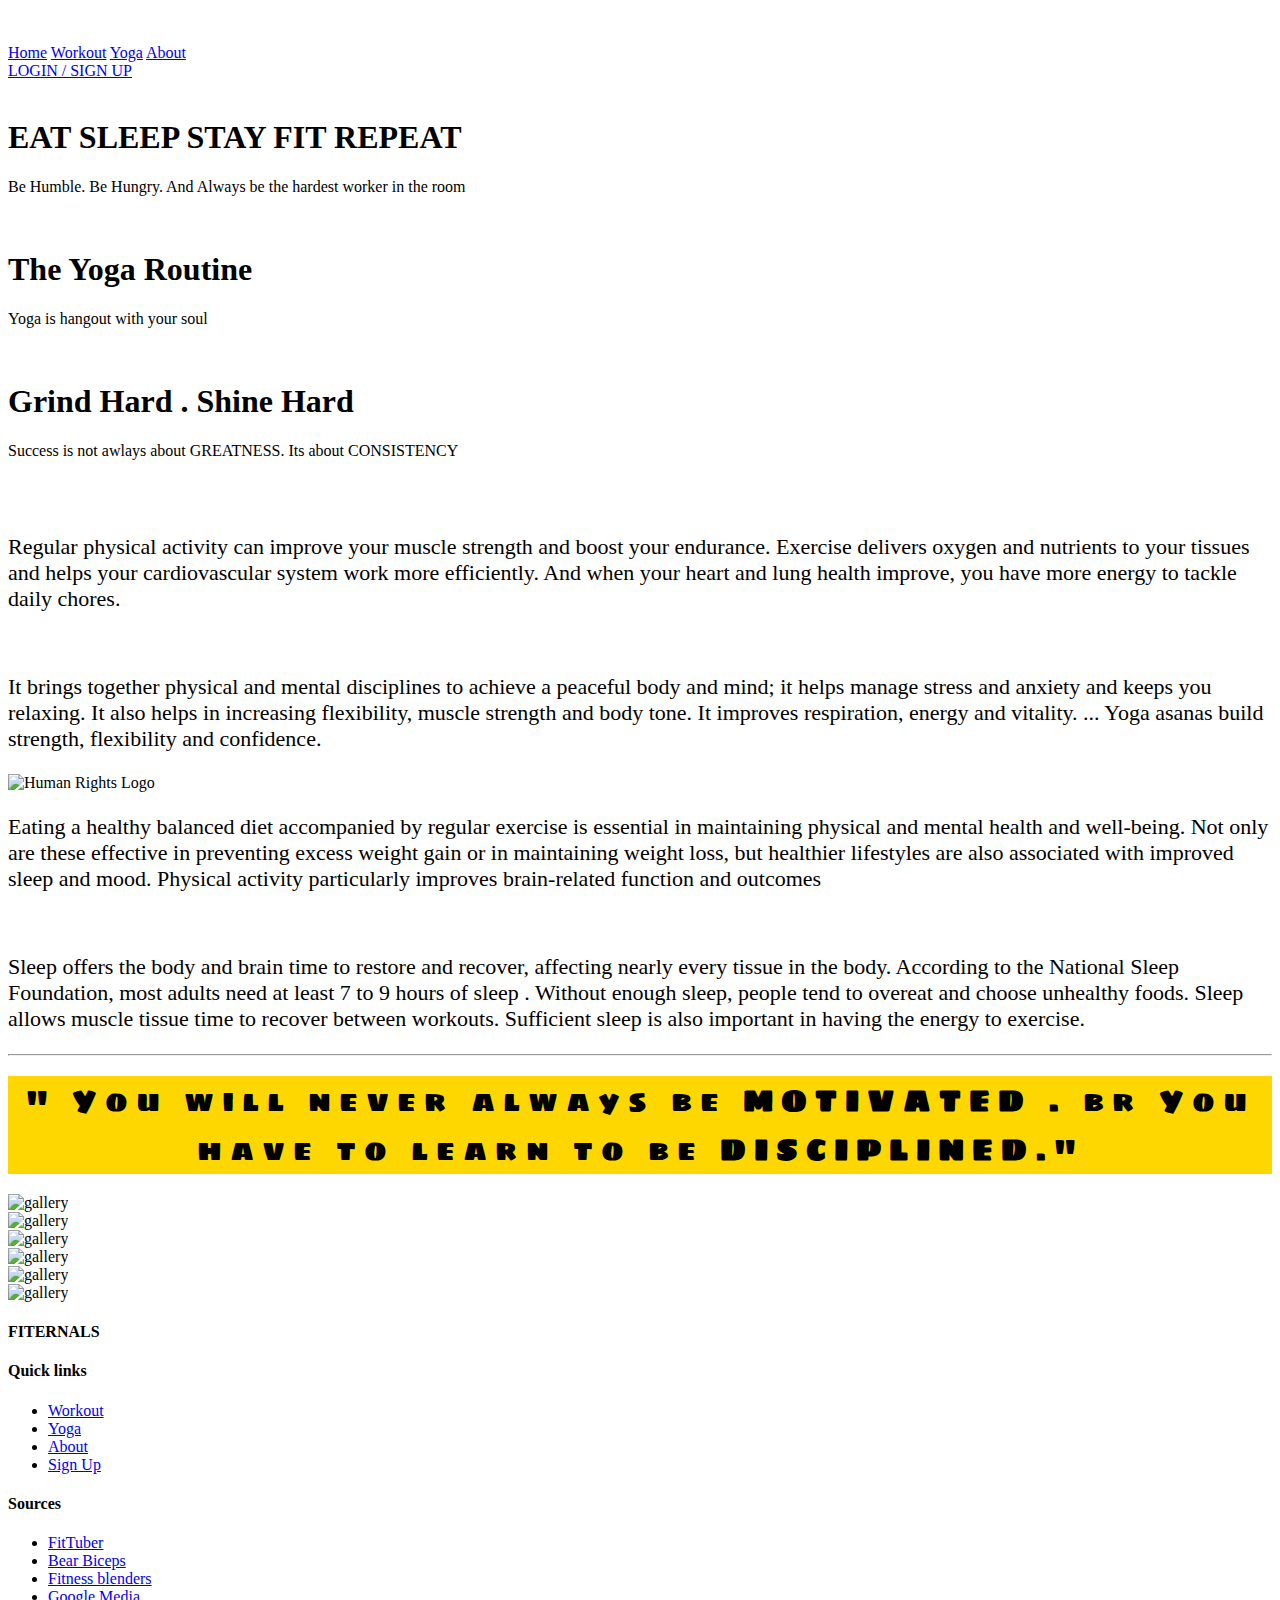
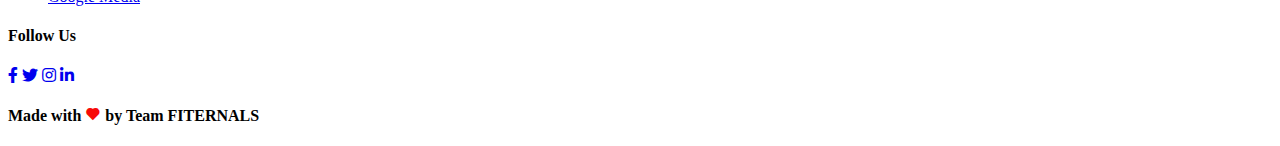
==== index.html @ 2518db19 "Update index.html" ====
<!DOCTYPE html>
<html lang="en">
<head>
  <title>FITERNALS | HOME</title>
  <meta charset="utf-8">
  <meta name="viewport" content="width=device-width, initial-scale=1">


  <!-- =============================CSS================================= -->
  <link rel="stylesheet" href="style.css">
  <!-- <link rel="stylesheet" href="../../../$BOOTSTRAP/css/bootstrap.css"> -->
  <link href='https://unpkg.com/boxicons@2.0.7/css/boxicons.min.css' rel='stylesheet'>
  <link href="https://unpkg.com/tailwindcss@^2/dist/tailwind.min.css" rel="stylesheet">
  <link rel="stylesheet" type="text/css" href="https://cdnjs.cloudflare.com/ajax/libs/font-awesome/5.15.1/css/all.min.css">


  <!-- ===========================Fonts========================= -->
  <link href="https://fonts.googleapis.com/css2?family=Sigmar+One&display=swap" rel="stylesheet">
  <link href="https://fonts.googleapis.com/css2?family=Sigmar+One&display=swap" rel="stylesheet">



</head>
<body>

<!-- ====================Header========================= -->
   
	<header>

		<br>
		<!-- <h2>Lorem ipsum dolor sit.</h2> -->
		<img class="headImg" src="/Fiternals-website/FITERNALS HOME/Fiternals logo.png" alt="">
	</header>


	<nav class="nav">
	
		<a class="active" href="https://github.com/adityasangwai/Fiternals-website/tree/main/FITNERALS%20HOME">Home</a>
		<a href="/Fiternals-website/FITERNALS WORKOUT/index.html">Workout</a>
		<a href="https://github.com/adityasangwai/Fiternals-website/blob/main/FITERNALS%20YOGA/index.html">Yoga</a>
		<a href="https://github.com/adityasangwai/Fiternals-website/blob/main/FITERNALS%20ABOUT/index.html">About</a>
		
		<div class="nav-right">
		  <a href="/FITERNALS LS/">LOGIN / SIGN UP</a>
		</div>
	</nav>
	  




	  <section class="swiper">
		<link rel="stylesheet" href="https://cdnjs.cloudflare.com/ajax/libs/Swiper/6.5.8/swiper-bundle.css"/>
		<script src="https://cdnjs.cloudflare.com/ajax/libs/Swiper/6.5.8/swiper-bundle.min.js"></script>
		
		<div class="introcontainer">
		  <!-- Slider main container -->
		  <div class="swiper-container">
			<!-- Additional required wrapper -->
			<div class="swiper-wrapper">
			  <!-- Slides -->
			  <div class="swiper-slide">
				<div class="cards">
				  <div class="card ong">
					<img src="./rock workout 1.jpg" alt="" />
					<div class="text">
					  </div>
				  <div class="title-box">
					<h1>EAT SLEEP STAY FIT REPEAT</h1>
					<p> Be Humble. Be Hungry. And Always be the hardest worker in the room </p>
					<div class="seperator"></div>
				  </div>
					</div>
				</div>
			  </div>
			  <div class="swiper-slide">
				<div class="cards">
				  <div class="card two">
					<img src="./yoga 3.jpg" alt="" width="300px" />
				  <div class="text">
					  </div>
				  <div class="title-box">
					<h1>The Yoga Routine</h1>
					<p> Yoga is hangout with your soul</p>
					<div class="seperator"></div>
				  </div>
				</div>
				</div>
			  </div>
			 
			  <div class="swiper-slide">
				<div class="cards">
				  <div class="card three">
					<img src="./workout 2.jpg" alt="" />
					<div class="text">
					  </div>
		   
				  <div class="title-box">
					<h1>Grind Hard . Shine Hard</h1>
					<p> Success is not awlays about GREATNESS. Its about CONSISTENCY</p>
					<div class="seperator"></div>
				  </div>
				</div>
				</div>
			  </div>
			  <div class="swiper-slide">
				<div class="cards">
				  <div class="card four">
					<img src="./winners.jpg" alt="" />
					<div class="text">
					  </div>
		
				  <div class="title-box">
					<!-- <h1>Lorem, ipsum dolor.</h1>
					<p> Lorem ipsum dolor sit amet consectetur adipisicing elit. Sequi enim nesciunt ut deleniti eos quaerat consequuntur omnis exercitationem.</p> -->
					<div class="seperator"></div>
				  </div>
				</div>
				</div>
			  </div>
			</div>
			
			<!-- If we need pagination -->
			<div class="swiper-pagination"></div>
		
			<!-- If we need navigation buttons -->
			 <div class="swiper-arrows">
			<div class="swiper-button-prev"><span></span></div>
			<div class="swiper-button-next"><span></span></div>
		  </div>
		
			<!-- If we need scrollbar -->
		  </div>
		</div>
		

	  </section>




  
	  <div class="container px-5 py-4 mx-auto flex flex-wrap" style="background-color: rgb(255, 255, 255);">	 
			<section class="alt">

				<div class="image-left">
					<img src="./des_work1.jpg" alt="" width="200px">
					<div>
						<p style="font-size: 22px; font-family:cursive; ">Regular physical activity can improve your muscle strength and boost your endurance. Exercise delivers oxygen and nutrients to your tissues and helps your cardiovascular system work more efficiently. And when your heart and lung health improve, you have more energy to tackle daily chores.</p>
						
					</div>
				</div>
				
				<div class="image-right">
					<img src="./yogagif 2.gif" alt="" width="200px">
					<div>
						<p style="font-size: 22px; font-family:cursive; ">It brings together physical and mental disciplines to achieve a peaceful body and mind; it helps manage stress and anxiety and keeps you relaxing. It also helps in increasing flexibility, muscle strength and body tone. It improves respiration, energy and vitality. ... Yoga asanas build strength, flexibility and confidence.</p>
					</div>
				</div>

				<div class="image-left">
					<img src="./diet 4k.jpg" alt="Human Rights Logo" width="200px">
					<div>
						<p  style="font-size: 22px; font-family:cursive; ">Eating a healthy balanced diet accompanied by regular exercise is essential in maintaining physical and mental health and well-being. Not only are these effective in preventing excess weight gain or in maintaining weight loss, but healthier lifestyles are also associated with improved sleep and mood. Physical activity particularly improves brain-related function and outcomes</p>
						
					</div>
				</div>

				<div class="image-right">
					<img src="./des_slee.gif" alt="" width="200px">
					<div>
						<p style="font-size: 22px; font-family:cursive; ">Sleep offers the body and brain time to restore and recover, affecting nearly every tissue in the body. According to the National Sleep Foundation, most adults need at least 7 to 9 hours of sleep .

							Without enough sleep, people tend to overeat and choose unhealthy foods. 
							
							Sleep allows muscle tissue time to recover between workouts. Sufficient sleep is also important in having the energy to exercise. </p>
					</div>
				</div>
				
				
			</section>
		</div>

<hr>

	<!-- ==========================Image gallery==================== -->
	<!-- <div class="wrapper"></div>
		<div class="border"></div>
		<div class="main-element"></div>
	  </div> -->


	<section class="text-gray-600 body-font">
		
		<div class="container px-5 py-24 mx-auto flex flex-wrap">
			<h1 class="title-font sm:text-4xl text-3xl mb-8 font-medium text-gray-900" style="font-size: 30PX;letter-spacing: 8px; font-weight: 500;font-family: Sigmar One; background-color: gold; text-align: center; ">" You will never always be <span style="font-weight: 900;">MOTIVATED</span> . br You have to learn to be <span style="font-weight: 900; "> DISCIPLINED</span>."</h1>

		  <div class="flex w-full mb-20 flex-wrap">
			<!-- <h1 style="font-size: 20px; font-weight: 900; color: rgb(0, 0, 0);">The Best we can do is to Start Today</h1>
			<p class="lg:pl-6 lg:w-2/3 mx-auto leading-relaxed text-base">Lorem ipsum dolor sit amet consectetur adipisicing elit. Reiciendis a odit distinctio impedit. Nesciunt illum laudantium dignissimos dicta hic!</p> -->
		  </div>
		  
		  <div class="flex flex-wrap md:-m-2 -m-1">
			<div class="flex flex-wrap w-1/2">
			  <div class="md:p-2 p-1 w-1/2">
				<img alt="gallery" class="w-full object-cover h-full object-center block" src="./health wealth.jpg">
			  </div>
			  <div class="md:p-2 p-1 w-1/2 " >
				<img alt="gallery" class="w-full object-cover h-full object-center block" src="./golas 2.jpg" >
			  </div>
			  <div class="md:p-2 p-1 w-full">
				<img alt="gallery" class="w-full h-full object-cover object-center block" src="./rock 4k">
			  </div>
			</div>
			<div class="flex flex-wrap w-1/2">
			  <div class="md:p-2 p-1 w-full">
				<img alt="gallery" class="w-full h-full object-cover object-center block" src="./ronda.jpg">
			  </div>
			  <div class="md:p-2 p-1 w-1/2">
				<img alt="gallery" class="w-full object-cover h-full object-center block" src="./goals.jpg">
			  </div>
			  <div class="md:p-2 p-1 w-1/2">
				<img alt="gallery" class="w-full object-cover h-full object-center block" src="./yoga 2.jpg">
			  </div>
			</div>
		  </div>
		</div>
	  </section>
























<!-- ==========================FOOTER======================== -->

	<footer class="footer">
		<div class="container">
			<div class="row">
			<div class="footer-col">
				<h4>FITERNALS</h4>
				<div class="footer__logo">
					
				
					
					
				</div>
			</div>
				<div class="footer-col">
					<h4>Quick links</h4>
					<ul>
					<li><a href="https://github.com/adityasangwai/Fiternals-website/blob/main/FITERNALS%20WORKOUT/index.html">Workout</a></li>
					<li><a href="https://github.com/adityasangwai/Fiternals-website/blob/main/FITERNALS%20YOGA/index.html">Yoga</a></li>
					<li><a href="https://github.com/adityasangwai/Fiternals-website/blob/main/FITERNALS%20ABOUT/index.html">About</a></li>
					<li><a href=" https://github.com/adityasangwai/Fiternals-website/blob/main/FITERNALS%20LS/index.html">Sign Up</a></li>
					</ul>
				</div>
				<div class="footer-col">
					<h4>Sources</h4>
					<ul>
						<li><a href="#">FitTuber</a></li>
						<li><a href="#">Bear Biceps</a></li>
						<li><a href="#">Fitness blenders</a></li>
						<li><a href="#">Google Media</a></li>
					</ul>
				</div>

				<div class="footer-col">
					<h4>Follow Us</h4>


					<div class="social-links">
						<a href="#"><i class="fab fa-facebook-f"></i></a>
						<a href="#"><i class="fab fa-twitter"></i></a>
						<a href="#"><i class="fab fa-instagram"></i></a>
						<a href="#"><i class="fab fa-linkedin-in"></i></a>
						
						
						
					</div>
			</div>
			
			</div>
		</div>

		
	</footer>
	<div class="lastline">
		<h4>Made with  <i class='bx bxs-heart' style='color:#f70a0a'  ></i> by Team FITERNALS </h4>
	</div>





 
  <!-- =======================JS============================= -->
  <script src="./script.js"></script>
  <script src="https://cdnjs.cloudflare.com/ajax/libs/Swiper/6.5.8/swiper-bundle.min.js"></script>





</body>
</html>
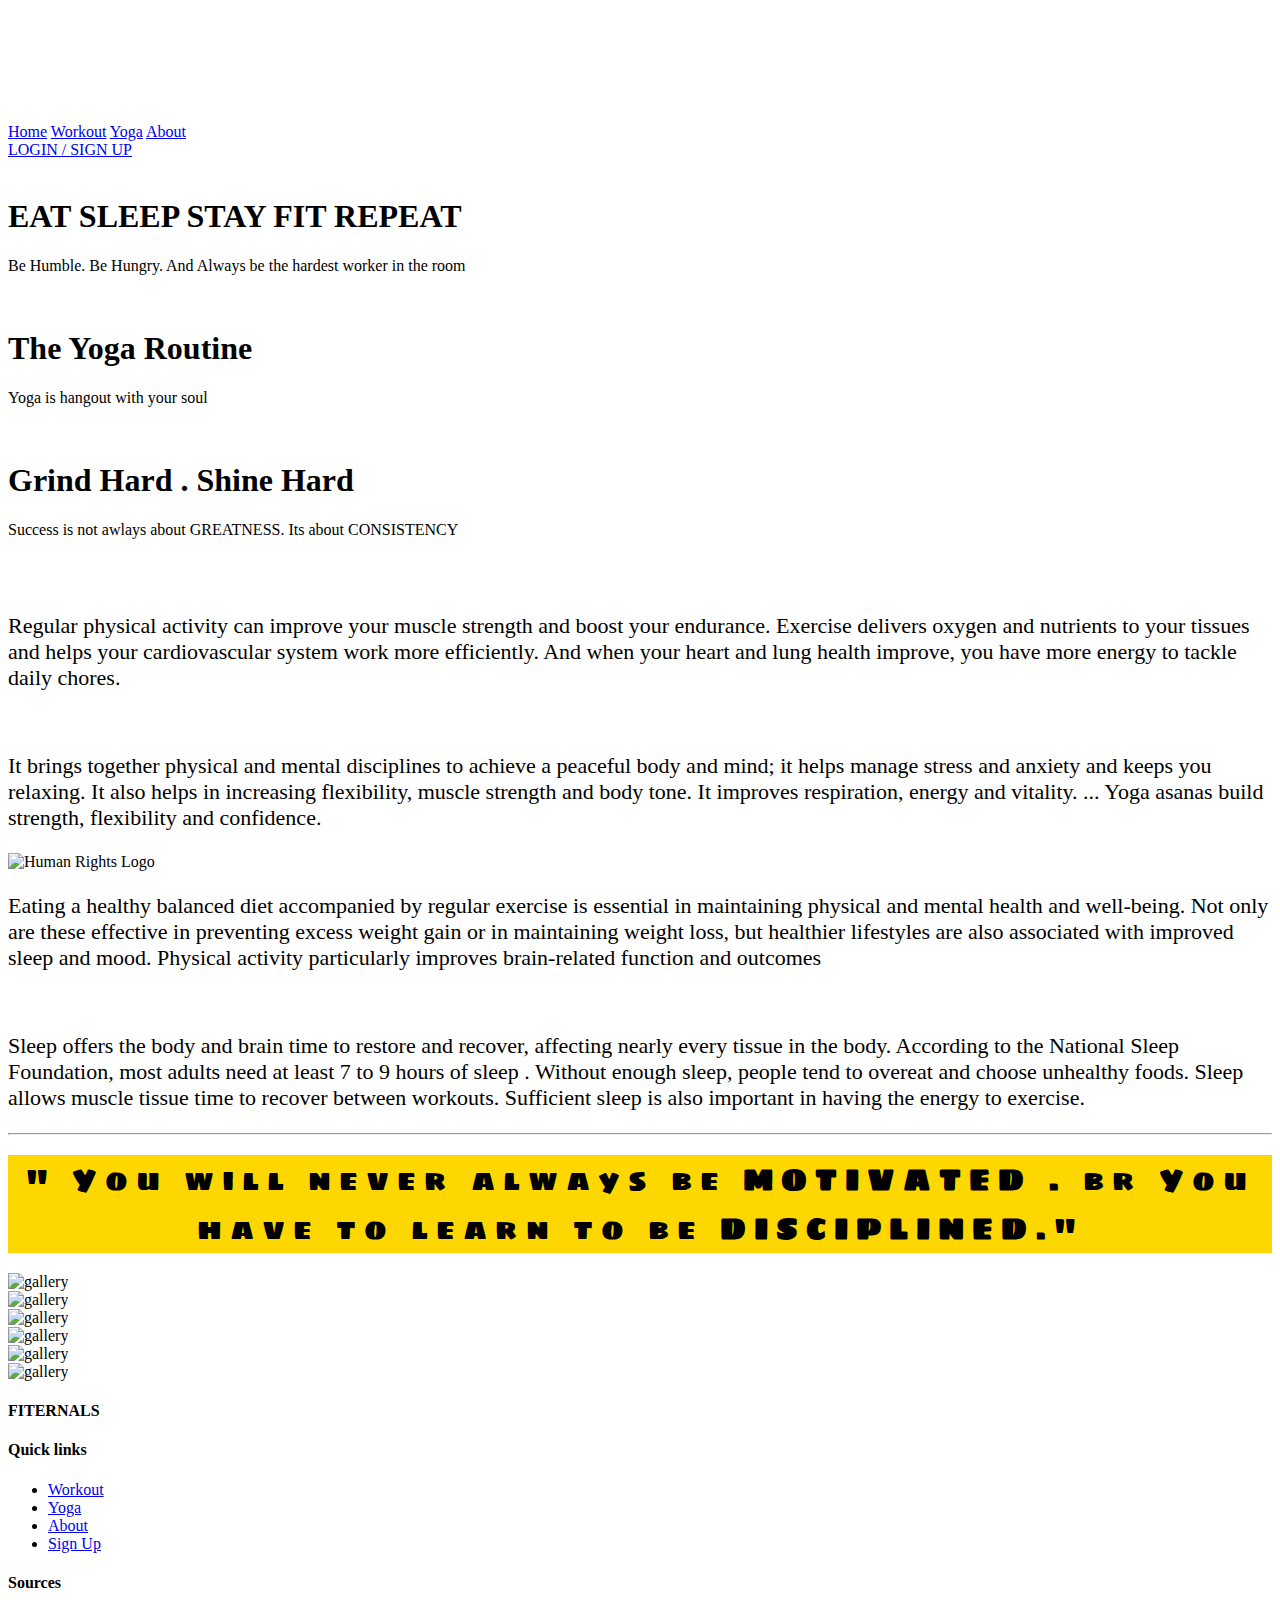
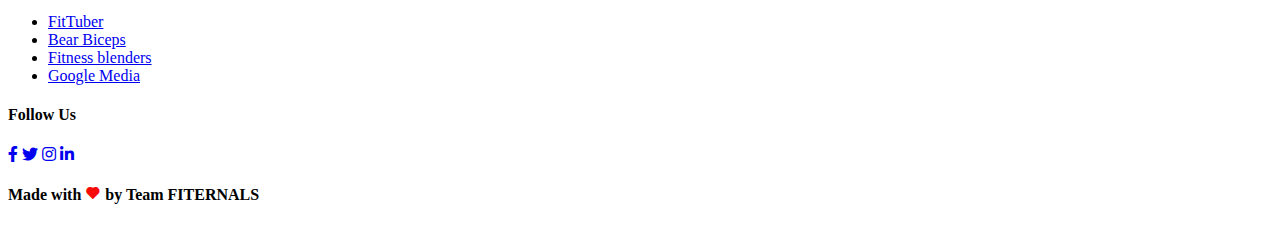
==== commit 7623f51d: "Update index.html" ====
--- a/index.html
+++ b/index.html
@@ -6,6 +6,9 @@
   <meta charset="utf-8">
   <meta name="viewport" content="width=device-width, initial-scale=1">
 
+	
+	
+
 
   <!-- =============================CSS================================= -->
   <link rel="stylesheet" href="style.css">
@@ -30,19 +33,19 @@
 
 		<br>
 		<!-- <h2>Lorem ipsum dolor sit.</h2> -->
-		<img class="headImg" src="/Fiternals-website/FITERNALS HOME/Fiternals logo.png" alt="">
+		<img class="headImg" src="/Fiternals logo.png" alt="">
 	</header>
 
 
 	<nav class="nav">
 	
-		<a class="active" href="https://github.com/adityasangwai/Fiternals-website/tree/main/FITNERALS%20HOME">Home</a>
-		<a href="/Fiternals-website/FITERNALS WORKOUT/index.html">Workout</a>
-		<a href="https://github.com/adityasangwai/Fiternals-website/blob/main/FITERNALS%20YOGA/index.html">Yoga</a>
-		<a href="https://github.com/adityasangwai/Fiternals-website/blob/main/FITERNALS%20ABOUT/index.html">About</a>
+		<a class="active" href="/Fiternals-website/">Home</a>
+		<a href="/Fiternals-website/FITERNALS WORKOUT/">Workout</a>
+		<a href="/Fiternals-website/FITERNALS YOGA/">Yoga</a>
+		<a href="/Fiternals-website/FITERNALS ABOUT/">About</a>
 		
 		<div class="nav-right">
-		  <a href="/FITERNALS LS/">LOGIN / SIGN UP</a>
+		  <a href="/Fiternals-website/FITERNALS LS/">LOGIN / SIGN UP</a>
 		</div>
 	</nav>
 	  
@@ -63,7 +66,7 @@
 			  <div class="swiper-slide">
 				<div class="cards">
 				  <div class="card ong">
-					<img src="./rock workout 1.jpg" alt="" />
+					<img src="/rock workout 1.jpg" alt="" />
 					<div class="text">
 					  </div>
 				  <div class="title-box">
@@ -204,7 +207,7 @@
 		  <div class="flex flex-wrap md:-m-2 -m-1">
 			<div class="flex flex-wrap w-1/2">
 			  <div class="md:p-2 p-1 w-1/2">
-				<img alt="gallery" class="w-full object-cover h-full object-center block" src="./health wealth.jpg">
+				<img alt="gallery" class="w-full object-cover h-full object-center block" src="/Fiternals website/FITERNALS HOME/health wealth/">
 			  </div>
 			  <div class="md:p-2 p-1 w-1/2 " >
 				<img alt="gallery" class="w-full object-cover h-full object-center block" src="./golas 2.jpg" >
@@ -268,10 +271,10 @@
 				<div class="footer-col">
 					<h4>Quick links</h4>
 					<ul>
-					<li><a href="https://github.com/adityasangwai/Fiternals-website/blob/main/FITERNALS%20WORKOUT/index.html">Workout</a></li>
-					<li><a href="https://github.com/adityasangwai/Fiternals-website/blob/main/FITERNALS%20YOGA/index.html">Yoga</a></li>
-					<li><a href="https://github.com/adityasangwai/Fiternals-website/blob/main/FITERNALS%20ABOUT/index.html">About</a></li>
-					<li><a href=" https://github.com/adityasangwai/Fiternals-website/blob/main/FITERNALS%20LS/index.html">Sign Up</a></li>
+					<li><a href="/Fiternals-website/FITERNALS WORKOUT/">Workout</a></li>
+					<li><a href="/Fiternals-website/FITERNALS YOGA/">Yoga</a></li>
+					<li><a href="/Fiternals-website/FITERNALS ABOUT/">About</a></li>
+					<li><a href="/Fiternals-website/FITERNALS LS/">Sign Up</a></li>
 					</ul>
 				</div>
 				<div class="footer-col">
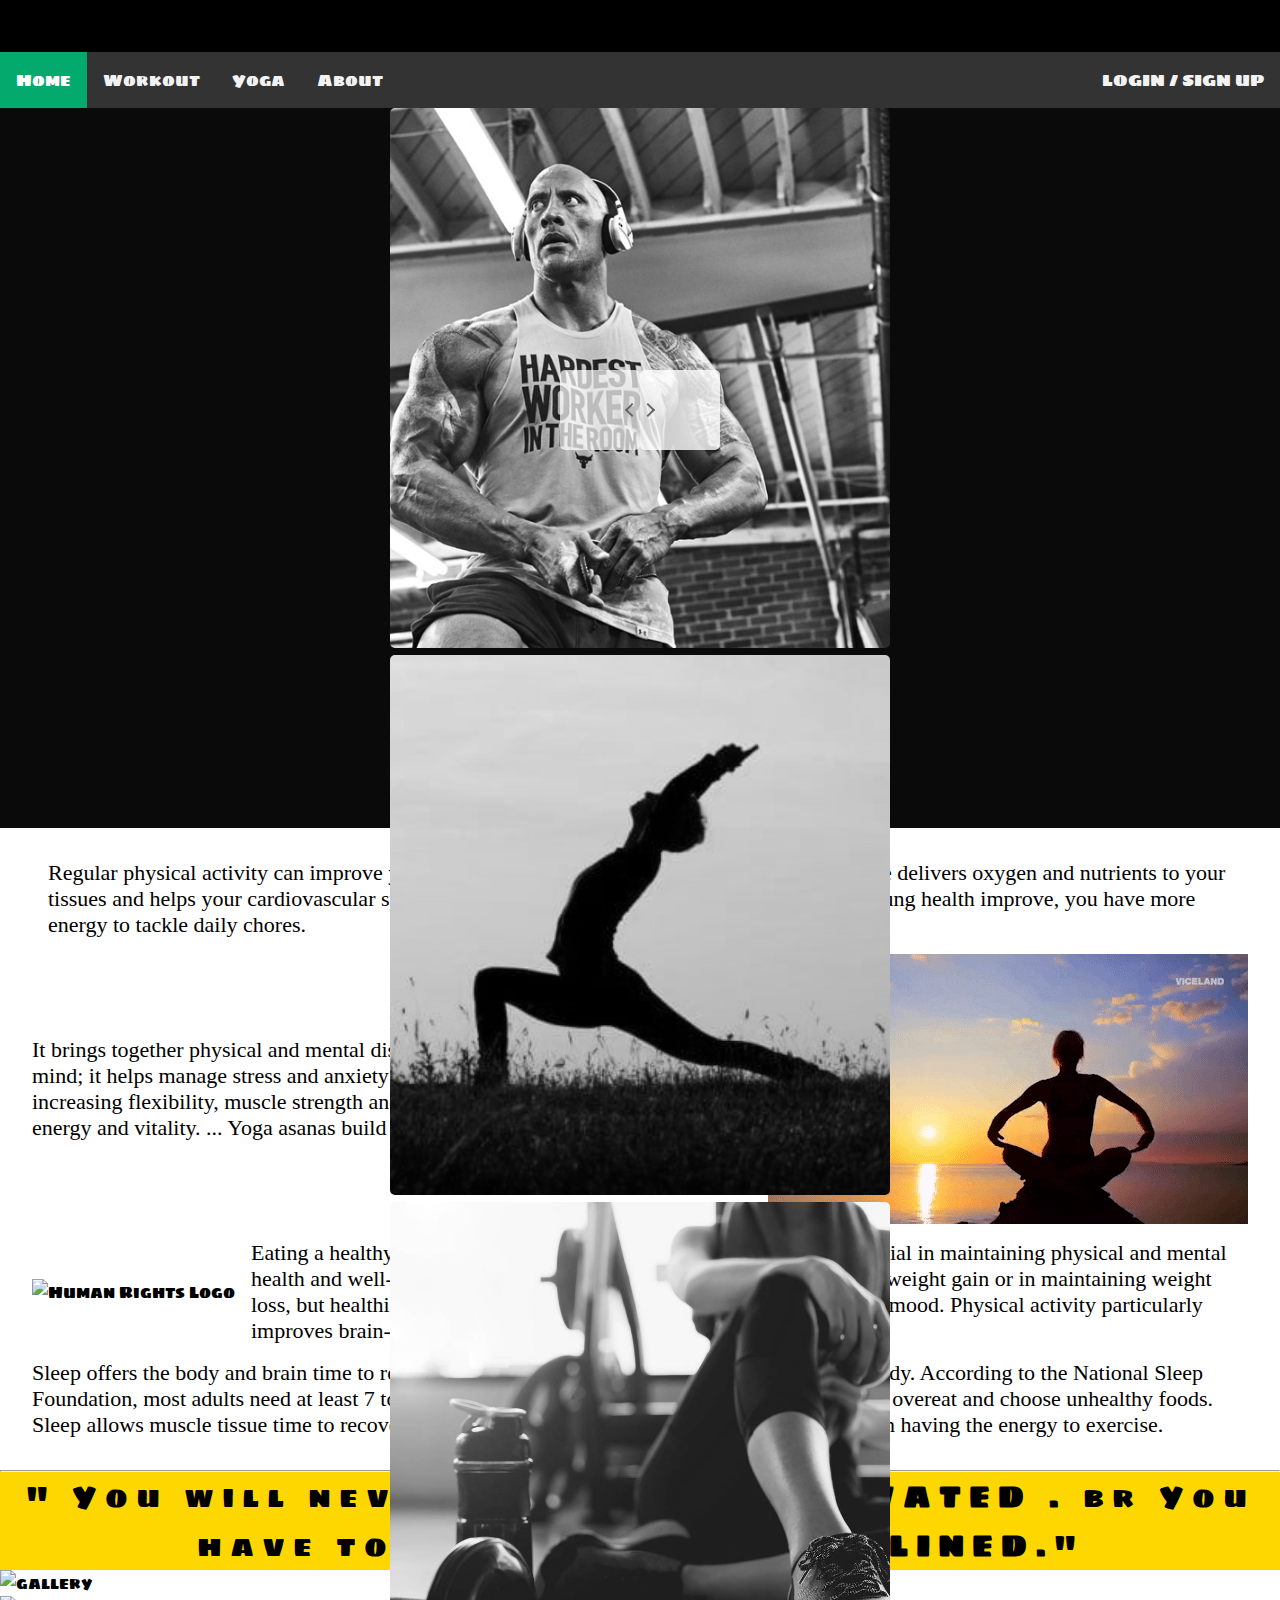
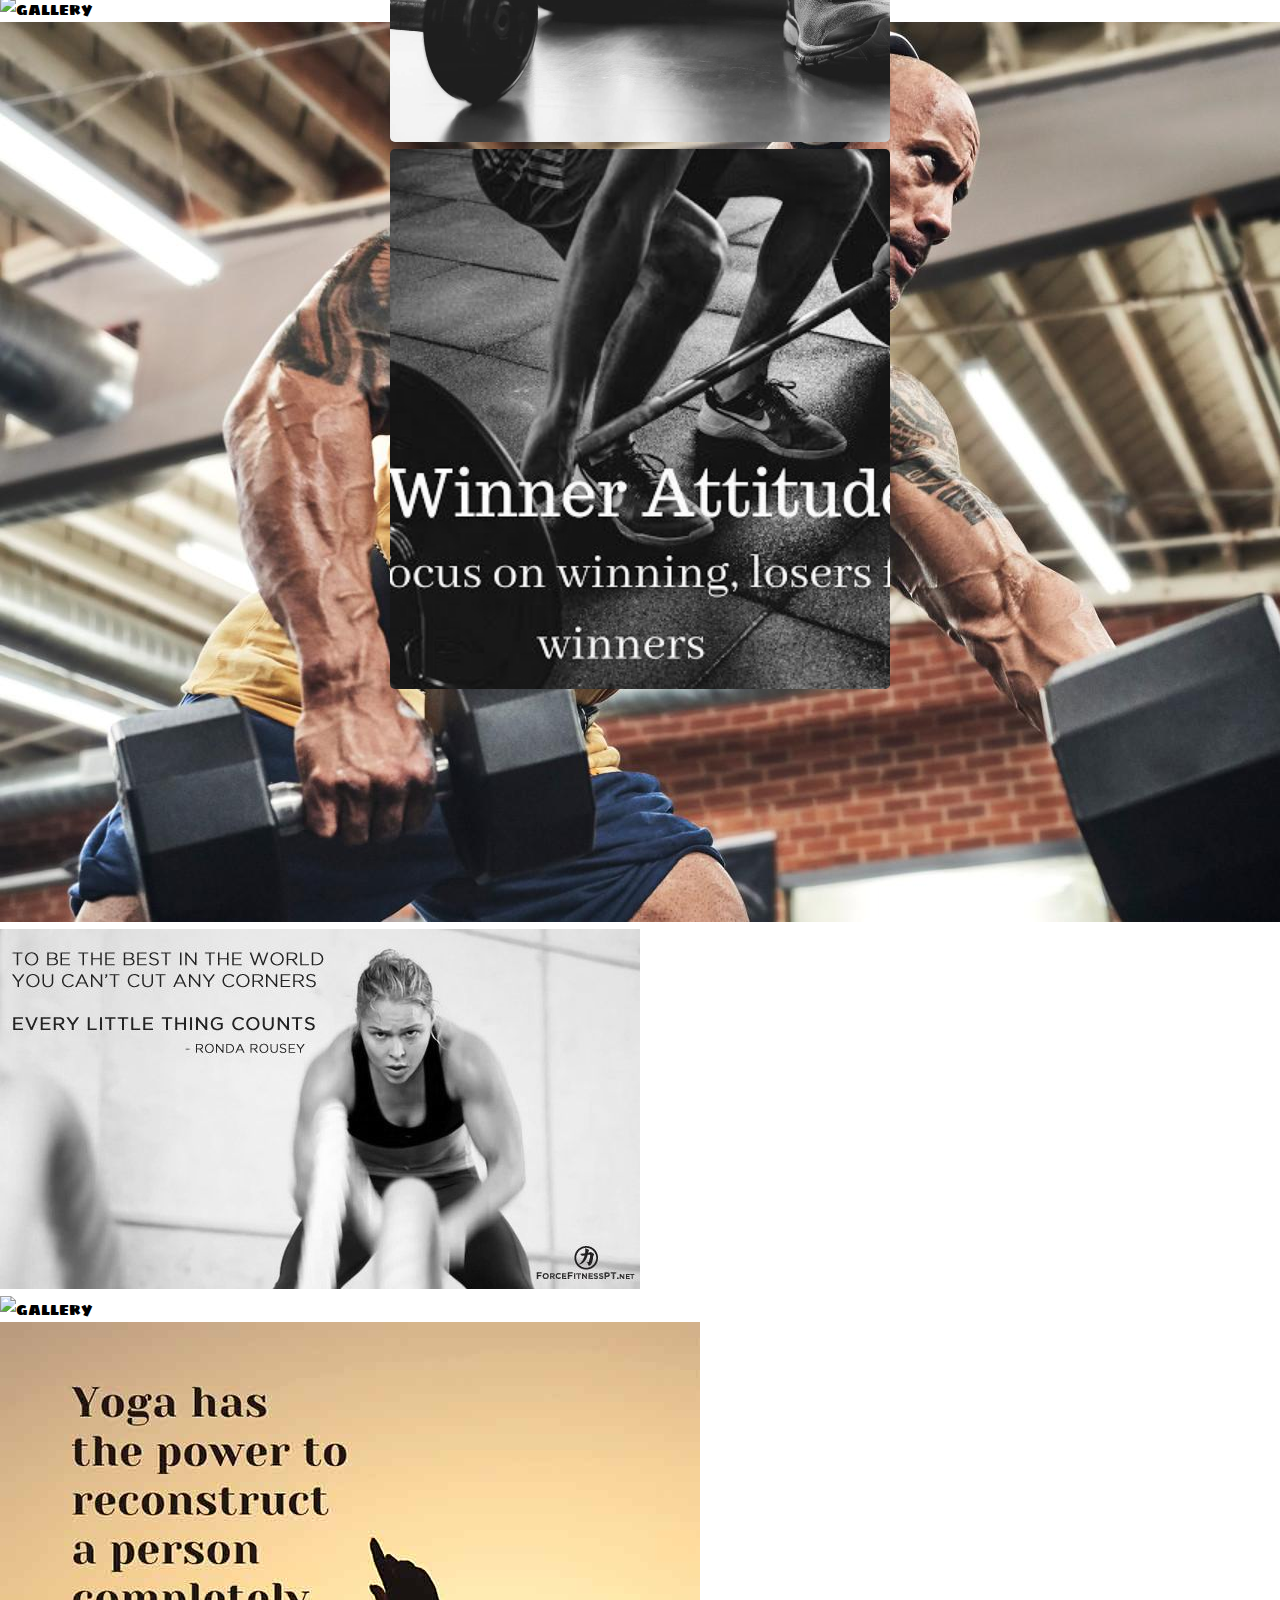
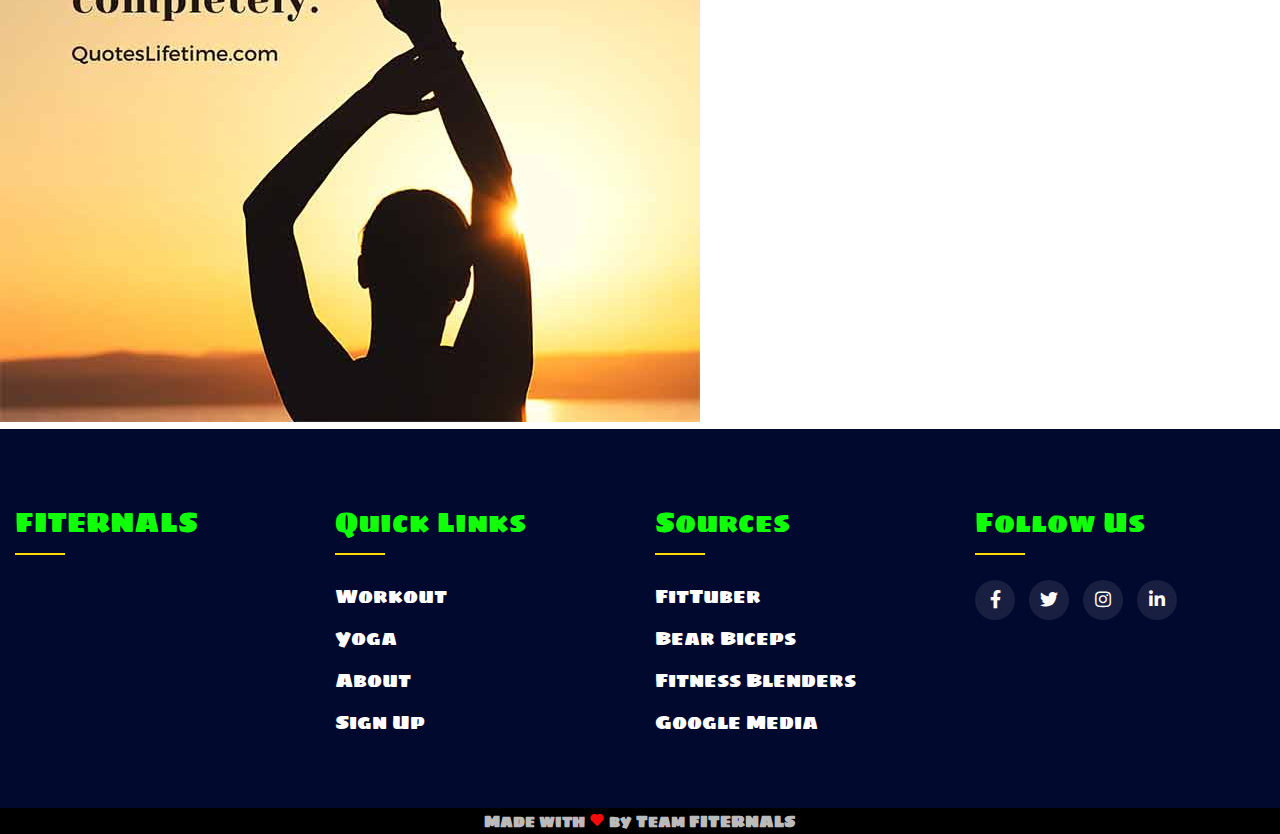
==== commit 4c035f6c: "Update index.html" ====
--- a/index.html
+++ b/index.html
@@ -33,7 +33,7 @@
 
 		<br>
 		<!-- <h2>Lorem ipsum dolor sit.</h2> -->
-		<img class="headImg" src="/Fiternals logo.png" alt="">
+		<img class="headImg" src="/Fiternals-website/Fiternals logo.png" alt="">
 	</header>
 
 
@@ -207,10 +207,10 @@
 		  <div class="flex flex-wrap md:-m-2 -m-1">
 			<div class="flex flex-wrap w-1/2">
 			  <div class="md:p-2 p-1 w-1/2">
-				<img alt="gallery" class="w-full object-cover h-full object-center block" src="/Fiternals website/FITERNALS HOME/health wealth/">
+				<img alt="gallery" class="w-full object-cover h-full object-center block" src="/Fiternals-website/FITERNALS HOME/health wealth/">
 			  </div>
 			  <div class="md:p-2 p-1 w-1/2 " >
-				<img alt="gallery" class="w-full object-cover h-full object-center block" src="./golas 2.jpg" >
+				<img alt="gallery" class="w-full object-cover h-full object-center block" src="/Fiternals-website/golas 2.jpg" >
 			  </div>
 			  <div class="md:p-2 p-1 w-full">
 				<img alt="gallery" class="w-full h-full object-cover object-center block" src="./rock 4k">
@@ -317,7 +317,7 @@
 
  
   <!-- =======================JS============================= -->
-  <script src="./script.js"></script>
+  <script src="/Fiternals-website/script.js"></script>
   <script src="https://cdnjs.cloudflare.com/ajax/libs/Swiper/6.5.8/swiper-bundle.min.js"></script>
 
 
--- a/style.css
+++ b/style.css
@@ -0,0 +1,568 @@
+
+
+
+
+/* ===============VARIABLE CSS=============== */
+
+
+
+
+
+
+
+
+
+
+
+*{
+	margin:0;
+	padding:0;
+	box-sizing: border-box;
+	width: auto;
+	
+}
+
+body{
+    margin: 0 0  0;
+   background-color: rgb(255, 255, 255);
+   font-family: Sigmar One;
+}
+
+header{
+    background-color: rgb(0, 0, 0);
+	align-items: center;
+}
+
+.headImg{
+	padding-top: 4px;
+	padding-bottom: 10px;
+    margin: 0 auto;
+    background-position: center;
+    background-size: cover;
+
+}
+
+
+
+/* =========================navbar====================== */
+/* Add a black background color to the top navigation */
+.nav {
+    background-color: #333;
+    overflow: hidden;
+	font-family: Sigmar One;
+}
+
+/* Style the links inside the navigation bar */
+.nav a {
+  float: left;
+  color: #f2f2f2;
+  text-align: center;
+  padding: 14px 16px;
+  text-decoration: none;
+  font-size: 17px;
+}
+
+/* Change the color of links on hover */
+.nav a:hover {
+  background-color: #ddd;
+  color: black;
+}
+
+/* Add a color to the active/current link */
+.nav a.active {
+  background-color: #04AA6D;
+  color: white;
+}
+
+/* Right-aligned section inside the top navigation */
+.nav-right {
+  float: right;
+}
+
+
+
+/* =======================CONTENT ALTERNATE================= */
+
+/* .alt{
+	/* font-family: cursive; */
+ 
+.alt img
+{
+	max-width: 40%;
+}
+
+.image-left, .image-right
+{
+	margin: 1em 0;
+}
+
+@media (min-width: 20em)
+{
+	.image-left, .image-right
+	{
+		display: flex;
+		align-items: center;
+	}
+
+	.image-left img
+	{
+		margin-right: 1em;
+		float: left; /* fallback */
+	}
+
+	.image-right img
+	{
+		order: 1;
+		margin-left: 1em;
+		float: right; /* fallback */
+	}
+	
+	/* clearfix for fallback */
+	.image-left::after,
+	.image-right::after
+	{
+		content: "";
+  	display: block;
+		clear: both;
+	}
+}
+
+@media (min-width: 30em)
+{
+	.image-left img, .image-right img
+	{
+		flex-shrink: 0;
+	}
+}
+
+.alt{
+    margin: 2rem;
+}
+
+
+/* =========================SWIPER============================== */
+@font-face {
+	font-family: "HelveticaNow"; 
+	  src: url(https://assets.codepen.io/5286152/HelveticaNowText-Regular.ttf);
+	}
+	
+	.introcontainer {
+	  width: 100%;
+	  height: 100%;
+	  margin: auto;
+	}
+	.swiper-container {
+	  width: 100%;
+	  height: 80vh;
+	  background: rgb(10, 10, 11);
+	}
+	.swiper-slide {
+	  width: 500px;
+	  height: 100%;
+	  display: flex;
+	  margin: auto;
+	  align-items: center;
+	  justify-content: center;
+	  background: rgb(10, 10, 11);
+	}
+	.cards {
+	  width: 100%;
+	  height: auto;
+	  display: flex;
+	  position: relative;
+	  align-items: center;
+	  justify-content: center;
+	}
+	.card img {
+	  object-fit: cover;
+	  width: 600px;
+	  border-radius: 5px;
+	  max-width: 100%;
+	  height: 100%;
+	  min-height: 60vh;
+	  padding: 0;
+	  margin: 0;
+	}
+	
+	.card.two img {
+	  filter: sepia(100%) hue-rotate(190deg) saturate(300%);
+	  
+	  height: 60vh;
+	}
+	.card.three img {
+	  height: 50vh;
+	}
+	.card.four img {
+	  filter: invert(4%) sepia(75%) saturate(500%) hue-rotate(356deg) brightness(70%) contrast(103%);
+	}
+	.text {
+	  display: flex;
+	  align-items: center;
+	  justify-content: center;
+	  position: absolute;
+	  bottom: 0px;
+	  max-width: 100%;
+	  width: 500px;
+	  
+	}
+	
+	.title-box {
+	  display: flex;
+	  text-align: left;
+	  max-width: 100%;
+	  flex-direction: column;
+	  flex-wrap: nowrap;
+	  position: absolute;
+	  top: 0;
+	  left: 50%;
+	  right: 0 !important;
+	  bottom: 50px;
+	  justify-content: center;
+	  color: #fff;
+	  opacity: 0;
+	  z-index: 15;
+	}
+	.title-box h1 {
+	  display: block;
+	  font-family: "Futura";
+	  font-weight: 700;
+	  line-height: normal;
+	  max-width: 100%;
+	  font-size: 3vmin;
+	}
+	.title-box p {
+	  font-family: "HelveticaNow";
+	  font-size: 2vmin;
+	  padding-top: 0;
+	  margin: 0;
+	  padding-left: 1%;
+	  max-width: 100%;
+	}
+	.card .title-box .seperator {
+	  height: 1px;
+	  width:10%;
+	  background: white;
+	  position: absolute;
+	  content: "";
+	  left: -15%;
+	  top: 50%;  
+	}
+	.swiper-slide .title-box{
+	  transform: translateX(-50%);
+	  transition: all .7s ease .3s;
+	}
+	.swiper-slide-active .title-box {
+	  transform: translateX(0%);
+	  opacity: 1;
+	  transition: all .7s ease;
+	}
+	
+	.swiper-scrollbar {
+	  background: white;
+	}
+	
+	.swiper-slide .card img {
+	  transition: filter .7s ease;
+	  filter: grayscale(100%);
+	}
+	.swiper-slide-active .card img {
+	  filter: grayscale(0%) brightness(60%);
+	}
+	
+	.swiper-pagination-bullet-active {
+	  background: white !important;
+	  width: 25px !important;
+	  height: 5px !important;
+	  border-radius: 0 !important;
+	}
+	.swiper-pagination-bullet {
+	  background: whitesmoke !important;
+	  width: 25px !important;
+	  height: 5px !important;
+	  border-radius: 0!important;
+	}
+	.swiper-arrows {
+	  width: 100%;
+	  height: 80px;
+	  position: absolute;
+	  display: flex;
+	  justify-content: center;
+	  align-items: center;
+	  bottom: 50%;
+	}
+	.swiper-button-prev,
+	.swiper-button-next {
+	  width: 80px !important;
+	  height: 80px;
+	  background-image: none !important;
+	  display: flex;
+	  align-items: center;
+	  justify-content: center;
+	  top: 0;
+	  bottom: 0;
+	  margin: 0;
+	  border-radius: 5px;
+	  transition: all 0.3s ease;
+	}
+	.swiper-button-prev {
+	  left: 0px !important;
+	  right: auto !important;
+	  background-color: rgba(255, 255, 255, 0.7);
+	}
+	.swiper-button-next {
+	  right: 0px !important;
+	  background-color: rgba(255, 255, 255, 0.8);
+	}
+	.swiper-button-prev span,
+	.swiper-button-next span {
+	  width: 10px;
+	  height: 10px;
+	  display: flex;
+	  align-items: center;
+	  justify-content: center;
+	  background-color: transparent;
+	  position: absolute;
+	  border: solid 2px #666;
+	  border-left: 0;
+	  border-bottom: 0;
+	  transition: all 0.5s ease;
+	}
+	.swiper-button-prev span {
+	  transform: rotate(-135deg);
+	  left: 49%;
+	}
+	.swiper-button-next span {
+	  transform: rotate(45deg);
+	  right: 49%;
+	}
+	.swiper-button-prev:hover span,
+	.swiper-button-next:hover span {
+	  width: 5px;
+	  height: 5px;
+	}
+	.swiper-button-prev:after,
+	.swiper-button-next:after {
+	  width: 0px;
+	  height: inherit;
+	  content: "";
+	  position: absolute;
+	  border-radius: 5px;
+	  background-color: white;
+	  transition: all 0.4s ease-in-out;
+	  z-index: -1;
+	  opacity: 0.8;
+	}
+	.swiper-button-prev:after {
+	  right: 0;
+	}
+	.swiper-button-next:after {
+	  left: 0;
+	}
+	.swiper-button-prev:hover:after,
+	.swiper-button-next:hover:after {
+	  width: inherit;
+	}
+	.swiper-button-disabled {
+	  opacity: 1 !important;
+	}
+	.swiper-button-disabled.swiper-button-prev span,
+	.swiper-button-disabled.swiper-button-next span {
+	  opacity: 0.2;
+	}
+	@media screen and (max-width: 512px) {
+	  .swiper-button-prev,
+	  .swiper-button-next {
+		width: 60px;
+		height: 60px;
+		bottom: 0;
+	  }
+	  .swiper-arrows {
+		height: 60px;
+	  }
+	  .swiper-button-prev {
+		right: 60px;
+	  }
+	  .swiper-button-prev span {
+		left: 45%;
+	  }
+	  .swiper-button-next span {
+		right: 45%;
+	  }
+	}
+	.swiper-button-next::after, .swiper-container-rtl .swiper-button-prev::after {
+	  content: "attr" !important;
+	}
+	.swiper-button-prev::after, .swiper-container-rtl .swiper-button-prev::after {
+	 content: "attr" !important;
+	}
+
+
+
+
+/* =======================================================BORDERS=========================== */
+
+  
+  .wrapper {
+	padding-top: 100px;
+	width: 400px;
+	height: 200px;
+	margin: 0 auto;
+	position: relative;
+	overflow: hidden;
+  }
+  
+  .main-element {
+	position: absolute;
+	top: 1%;
+	left: 1%;
+	display: block;
+	height: 98%;
+	width: 98%;
+	margin: auto;
+	align-self: center;
+	background: #fff;
+	z-index: 1;
+  }
+  
+  .border {
+	position: absolute;
+	display: block;
+	top: -50%;
+	left: -50%;
+	z-index: -9;
+	display: block;
+	height: 200%;
+	width: 200%;
+	transform: rotate(-45deg);
+	overflow: hidden;
+	background: linear-gradient(to right, #fff 20%, #fff 40%, #ECD08C 50%, #ECD08C 55%, #fff 70%, #fff 100%);
+	background-size: 200% auto;
+	
+	animation: shine 3s linear infinite;
+  }
+  
+  /*Begin shimmer code*/
+  
+  @keyframes shine {
+	  to {
+		background-position: 200% center;
+	  }
+	}fff
+
+
+
+
+
+
+
+
+
+
+
+
+
+
+
+
+
+	
+
+
+
+
+/* =====================================FOOTER================================== */
+
+.container{
+	max-width: 1170px;
+	margin:auto;
+}
+.row{
+	display: flex;
+	flex-wrap: wrap;
+}
+ul{
+	list-style: none;
+}
+.footer{
+	background-color: #02092e;
+    padding: 70px 0;
+}
+.footer-col{
+   width: 25%;
+   padding: 0 15px;
+}
+.footer-col h4{
+	font-size: 28px;
+	color: #11ff09;
+	text-transform: capitalize;
+	margin-bottom: 35px;
+	font-weight: 500;
+	position: relative;
+}
+.footer-col h4::before{
+	content: '';
+	position: absolute;
+	left:0;
+	bottom: -10px;
+	background-color: #ffd900;
+	height: 2px;
+	box-sizing: border-box;
+	width: 50px;
+}
+.footer-col ul li:not(:last-child){
+	margin-bottom: 10px;
+}
+.footer-col ul li a{
+	font-size: 20px;
+	font-weight: bolder;
+	text-transform: capitalize;
+	color: #ffefef;
+	text-decoration: none;
+	font-weight: 300;
+	color: #ffffff;
+	display: block;
+	transition: all 0.3s ease;
+}
+.footer-col ul li a:hover{
+	color: #ecf003;
+	/* background-color: #e70c29; */
+	padding-left: 20px;
+}
+.footer-col .social-links a{
+	display: inline-block;
+	font-size: large;
+	height: 40px;
+	width: 40px;
+	background-color: rgba(255, 255, 255, 0.089);
+	margin:0 10px 10px 0;
+	text-align: center;
+	line-height:40px;
+	border-radius:50%;
+	color: #fdfafa;
+	transition: all 0.5s ease;
+}
+.footer-col .social-links a:hover{
+	color: #24262b;
+	background-color: #e70c29;
+}
+
+.lastline{
+	text-align: center;
+	color: #bbbbbb;
+	background-color: #000000;
+}
+
+/*responsive*/
+@media(max-width: 767px){
+  .footer-col{
+    width: 50%;
+    margin-bottom: 30px;
+}
+}
+@media(max-width: 324px){
+  .footer-col{
+    width: 100%;
+}
+}
+
+
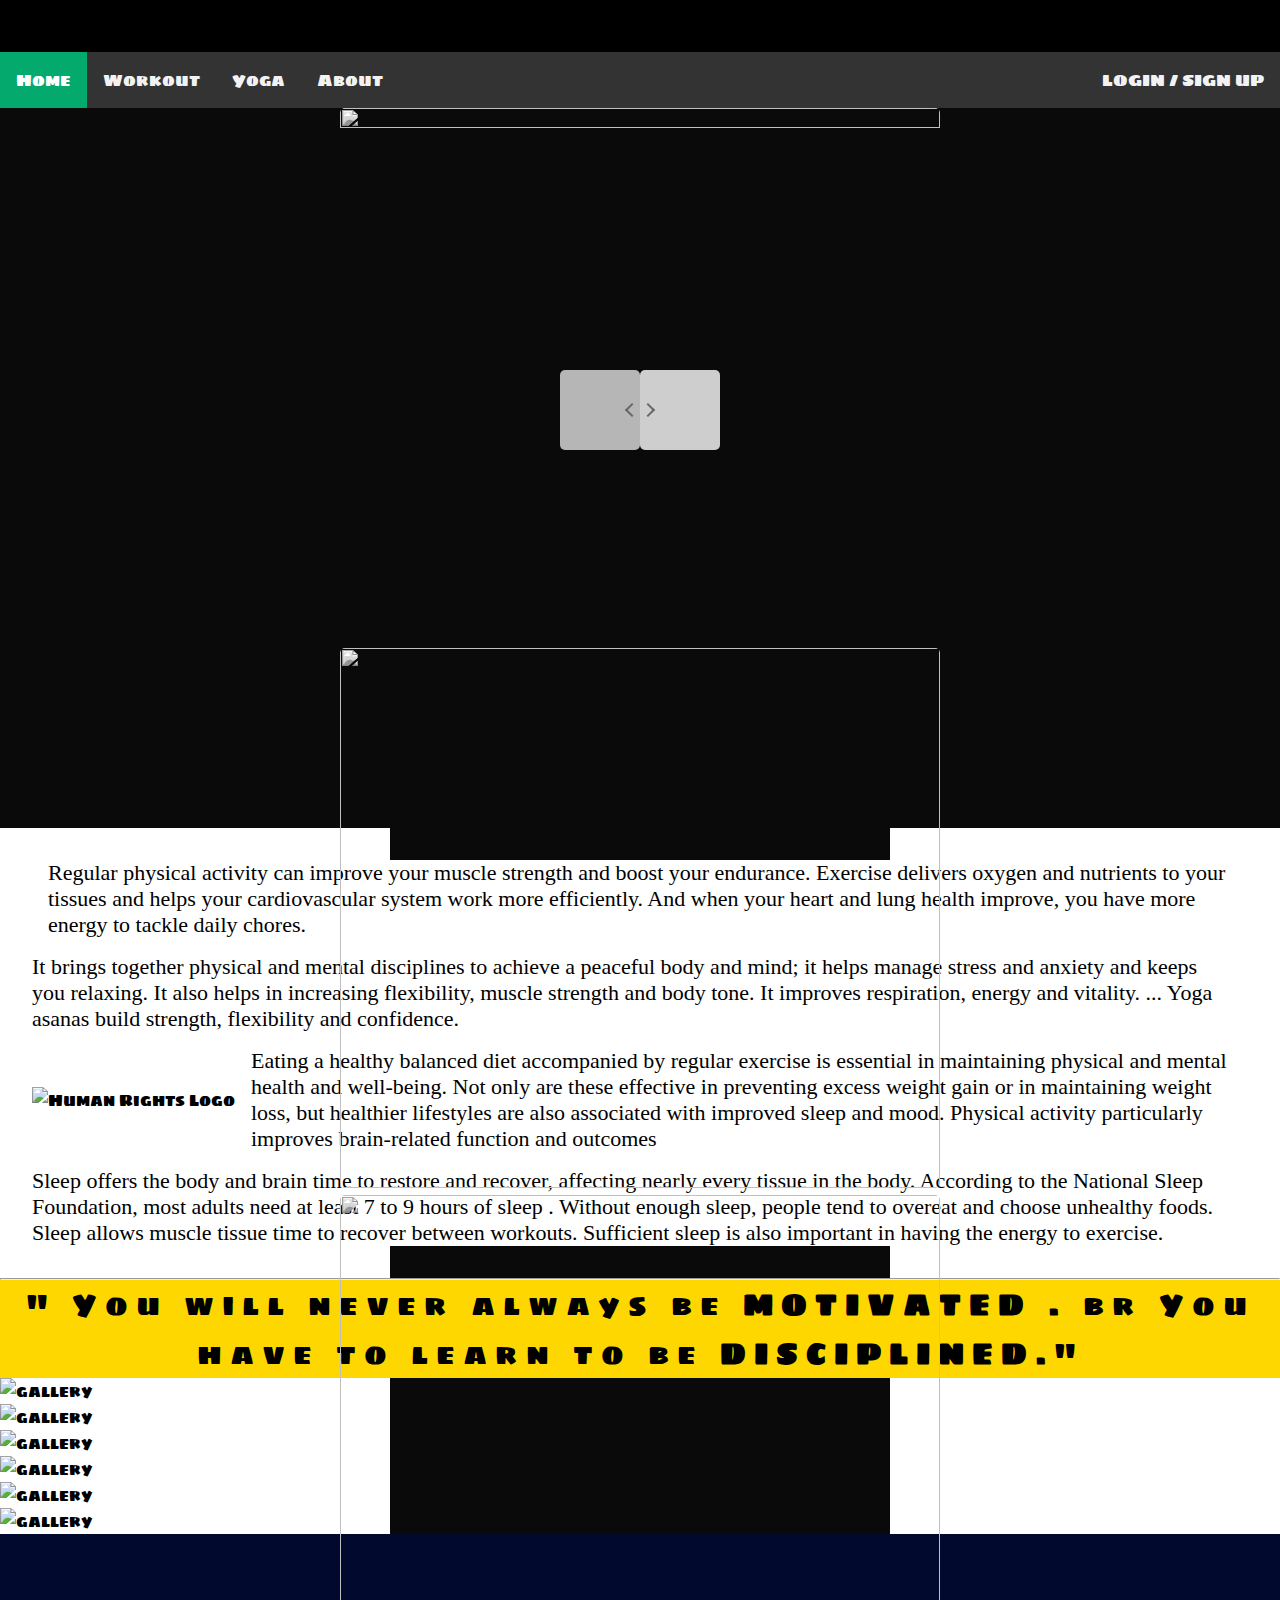
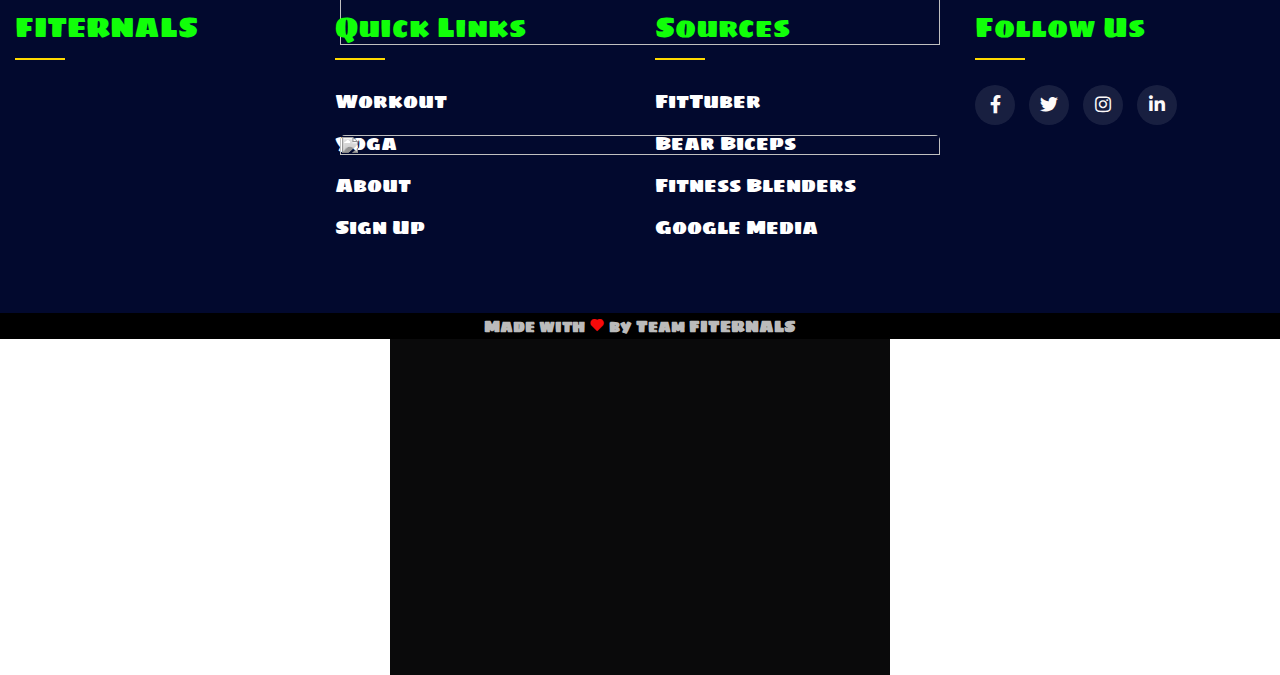
==== commit 2645faff: "Update index.html" ====
--- a/index.html
+++ b/index.html
@@ -66,7 +66,7 @@
 			  <div class="swiper-slide">
 				<div class="cards">
 				  <div class="card ong">
-					<img src="/rock workout 1.jpg" alt="" />
+					<img src="/Fiternals-website/rock workout 1.jpg" alt="" />
 					<div class="text">
 					  </div>
 				  <div class="title-box">
@@ -80,7 +80,7 @@
 			  <div class="swiper-slide">
 				<div class="cards">
 				  <div class="card two">
-					<img src="./yoga 3.jpg" alt="" width="300px" />
+					<img src="/Fiternals-website/yoga 3.jpg" alt="" width="300px" />
 				  <div class="text">
 					  </div>
 				  <div class="title-box">
@@ -95,7 +95,7 @@
 			  <div class="swiper-slide">
 				<div class="cards">
 				  <div class="card three">
-					<img src="./workout 2.jpg" alt="" />
+					<img src="/Fiternals-website/workout 2.jpg" alt="" />
 					<div class="text">
 					  </div>
 		   
@@ -110,7 +110,7 @@
 			  <div class="swiper-slide">
 				<div class="cards">
 				  <div class="card four">
-					<img src="./winners.jpg" alt="" />
+					<img src="/Fiternals-website/winners.jpg" alt="" />
 					<div class="text">
 					  </div>
 		
@@ -148,7 +148,7 @@
 			<section class="alt">
 
 				<div class="image-left">
-					<img src="./des_work1.jpg" alt="" width="200px">
+					<img src="/Fiternals-website/des_work1.jpg" alt="" width="200px">
 					<div>
 						<p style="font-size: 22px; font-family:cursive; ">Regular physical activity can improve your muscle strength and boost your endurance. Exercise delivers oxygen and nutrients to your tissues and helps your cardiovascular system work more efficiently. And when your heart and lung health improve, you have more energy to tackle daily chores.</p>
 						
@@ -156,14 +156,14 @@
 				</div>
 				
 				<div class="image-right">
-					<img src="./yogagif 2.gif" alt="" width="200px">
+					<img src="/Fiternals-website/yogagif 2.gif" alt="" width="200px">
 					<div>
 						<p style="font-size: 22px; font-family:cursive; ">It brings together physical and mental disciplines to achieve a peaceful body and mind; it helps manage stress and anxiety and keeps you relaxing. It also helps in increasing flexibility, muscle strength and body tone. It improves respiration, energy and vitality. ... Yoga asanas build strength, flexibility and confidence.</p>
 					</div>
 				</div>
 
 				<div class="image-left">
-					<img src="./diet 4k.jpg" alt="Human Rights Logo" width="200px">
+					<img src="/Fiternals-website/diet 4k.jpg" alt="Human Rights Logo" width="200px">
 					<div>
 						<p  style="font-size: 22px; font-family:cursive; ">Eating a healthy balanced diet accompanied by regular exercise is essential in maintaining physical and mental health and well-being. Not only are these effective in preventing excess weight gain or in maintaining weight loss, but healthier lifestyles are also associated with improved sleep and mood. Physical activity particularly improves brain-related function and outcomes</p>
 						
@@ -171,7 +171,7 @@
 				</div>
 
 				<div class="image-right">
-					<img src="./des_slee.gif" alt="" width="200px">
+					<img src="/Fiternals-website/des_slee.gif" alt="" width="200px">
 					<div>
 						<p style="font-size: 22px; font-family:cursive; ">Sleep offers the body and brain time to restore and recover, affecting nearly every tissue in the body. According to the National Sleep Foundation, most adults need at least 7 to 9 hours of sleep .
 
@@ -207,24 +207,24 @@
 		  <div class="flex flex-wrap md:-m-2 -m-1">
 			<div class="flex flex-wrap w-1/2">
 			  <div class="md:p-2 p-1 w-1/2">
-				<img alt="gallery" class="w-full object-cover h-full object-center block" src="/Fiternals-website/FITERNALS HOME/health wealth/">
+				<img alt="gallery" class="w-full object-cover h-full object-center block" src="/Fiternals-website/health wealth.jpg">
 			  </div>
 			  <div class="md:p-2 p-1 w-1/2 " >
 				<img alt="gallery" class="w-full object-cover h-full object-center block" src="/Fiternals-website/golas 2.jpg" >
 			  </div>
 			  <div class="md:p-2 p-1 w-full">
-				<img alt="gallery" class="w-full h-full object-cover object-center block" src="./rock 4k">
+				<img alt="gallery" class="w-full h-full object-cover object-center block" src="/Fiternals-website/rock 4k">
 			  </div>
 			</div>
 			<div class="flex flex-wrap w-1/2">
 			  <div class="md:p-2 p-1 w-full">
-				<img alt="gallery" class="w-full h-full object-cover object-center block" src="./ronda.jpg">
+				<img alt="gallery" class="w-full h-full object-cover object-center block" src="/Fiternals-website/ronda.jpg">
 			  </div>
 			  <div class="md:p-2 p-1 w-1/2">
-				<img alt="gallery" class="w-full object-cover h-full object-center block" src="./goals.jpg">
+				<img alt="gallery" class="w-full object-cover h-full object-center block" src="/Fiternals-website/goals.jpg">
 			  </div>
 			  <div class="md:p-2 p-1 w-1/2">
-				<img alt="gallery" class="w-full object-cover h-full object-center block" src="./yoga 2.jpg">
+				<img alt="gallery" class="w-full object-cover h-full object-center block" src="/Fiternals-website/yoga 2.jpg">
 			  </div>
 			</div>
 		  </div>
